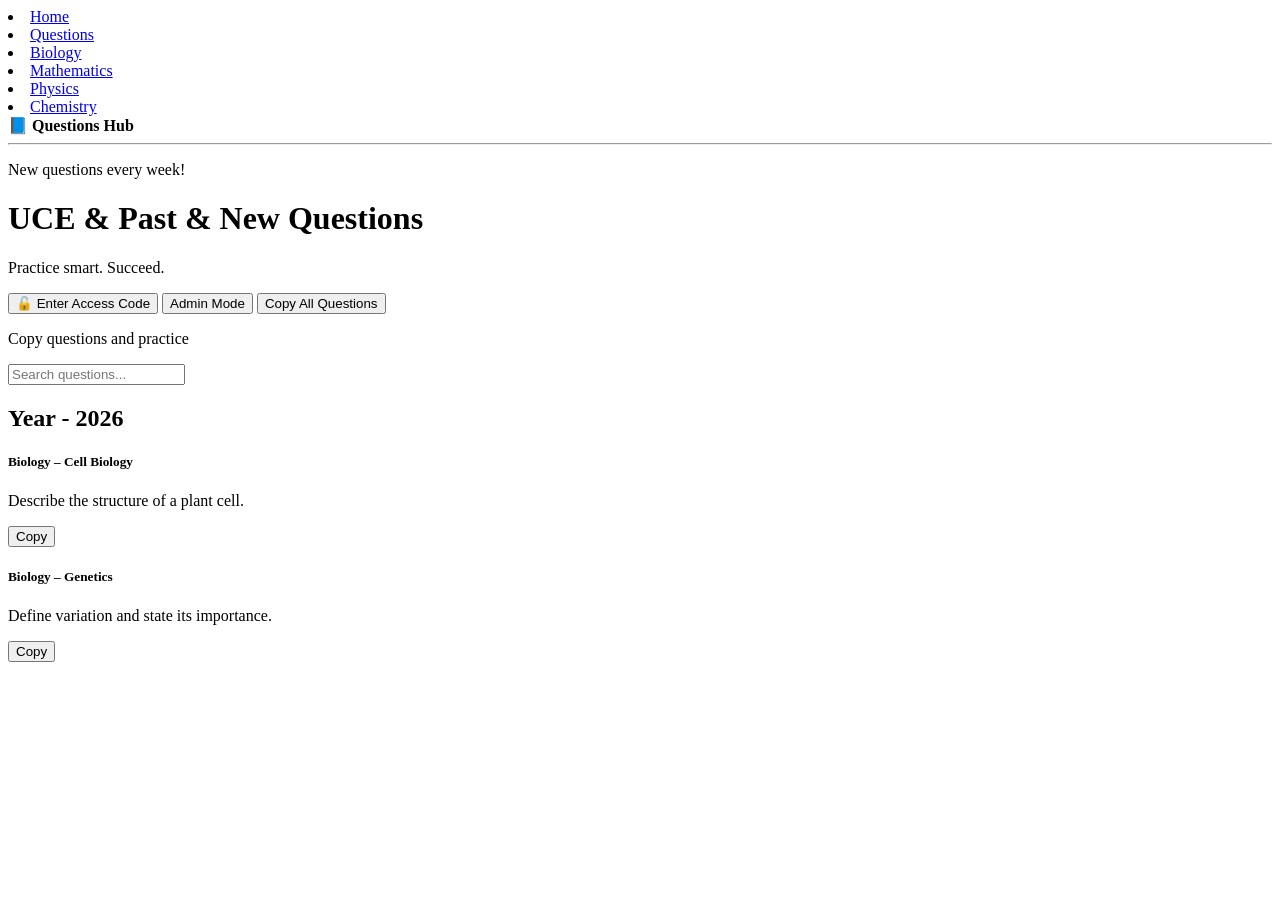
==== biology.html @ 44e1dac9 "Add files via upload" ====
<!doctype html>
<html lang="en">
  <head>
    <meta charset="UTF-8" />
    <meta name="viewport" content="width=device-width, initial-scale=1.0" />
    <title>BIOLOGY</title>
    <link rel="stylesheet" href="subjects/style.css" />
  </head>
  <body>
    <nav class="navbar">
      <li><a href="index.html">Home</a></li>
      <li><a href="questions.html">Questions</a></li>
      <li><a href="biology.html">Biology</a></li>
      <li><a href="math.html">Mathematics</a></li>
      <li><a href="physics.html">Physics</a></li>
      <li><a href="chemistry.html">Chemistry</a></li>
    </nav>
    <strong>📘 Questions Hub</strong>
    </nav>
    <hr />
    <p class="info">New questions every week!</p>

    <h1>UCE & Past & New Questions</h1>
    <p>Practice smart. Succeed.</p>

    <button onclick="unlockPaid()">🔓 Enter Access Code</button>
    <button onclick="adminMode()">Admin Mode</button>

    <button onclick="copyAll()" class="copy-all">Copy All Questions</button>
    
    <p>Copy questions and practice</p>
    <input
      type="text"
      id="search"
      placeholder="Search questions..."
      onkeyup="searchQuestions()"
    />
    <h2>Year - 2026</h2>

    <div class="question-box">
      <h5>Biology – Cell Biology</h5>
      <p id="b1">Describe the structure of a plant cell.</p>
      <button onclick="copyText('b1')">Copy</button>
    </div>

    <div class="question-box">
      <h5>Biology – Genetics</h5>
      <p id="b2">Define variation and state its importance.</p>
      <button onclick="copyText('b2')">Copy</button>
    </div>
    <script src="script.js"></script>
  </body>
</html>
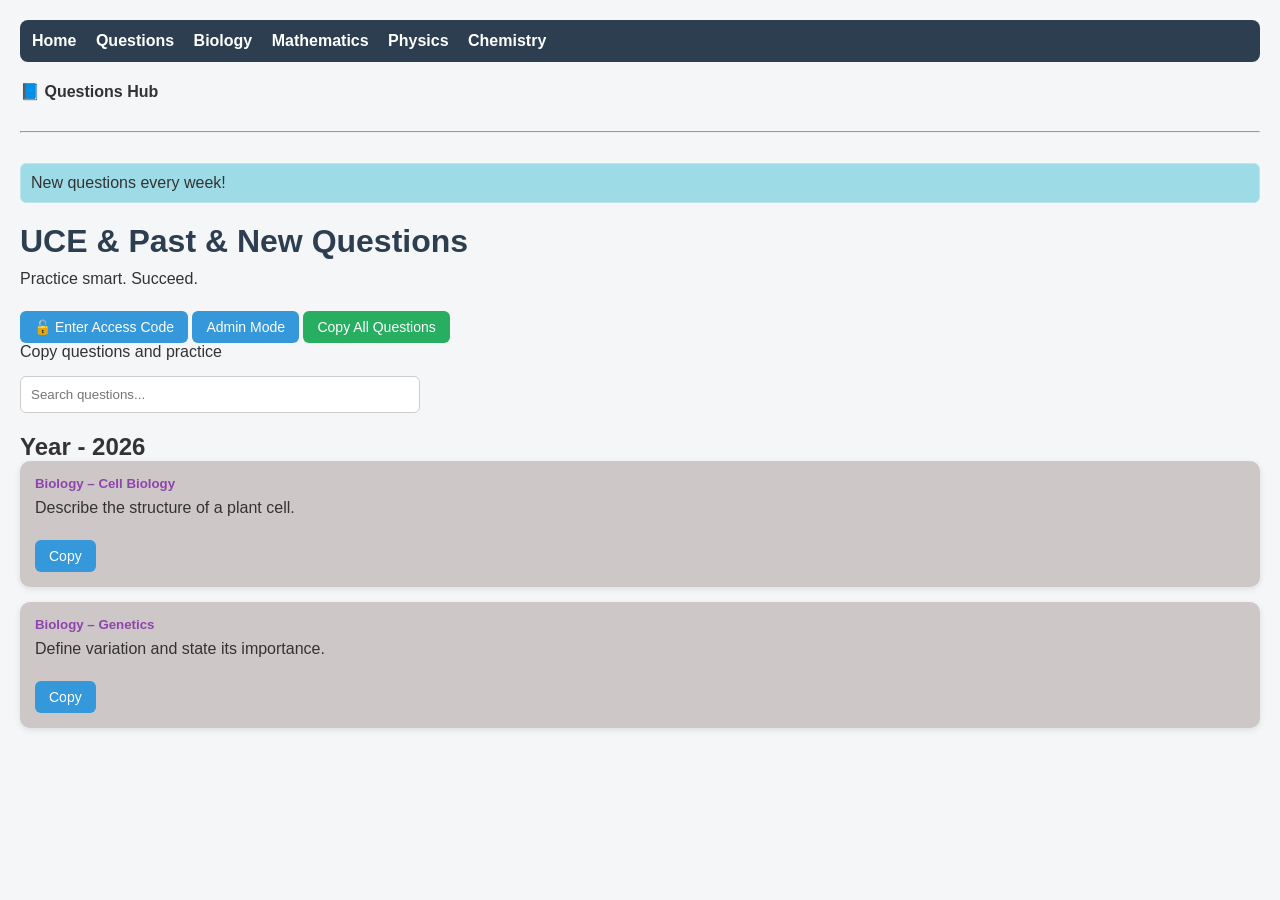
==== commit a011d5ea: "Add files via upload" ====
--- a/biology.html
+++ b/biology.html
@@ -4,7 +4,7 @@
     <meta charset="UTF-8" />
     <meta name="viewport" content="width=device-width, initial-scale=1.0" />
     <title>BIOLOGY</title>
-    <link rel="stylesheet" href="subjects/style.css" />
+    <link rel="stylesheet" href="stylesheet.css" />
   </head>
   <body>
     <nav class="navbar">
--- a/stylesheet.css
+++ b/stylesheet.css
@@ -0,0 +1,220 @@
+/* =====================================================
+   GLOBAL RESET
+   Removes default browser spacing and ensures
+   consistent box sizing across the entire project
+===================================================== */
+* {
+  margin: 0;
+  padding: 0;
+  box-sizing: border-box;
+}
+
+/* =====================================================
+   BODY / GLOBAL PAGE STYLE
+===================================================== */
+body {
+  font-family: Arial, Helvetica, sans-serif;
+  background: #f4f6f8;
+  padding: 20px;
+  color: #333;
+}
+
+/* =====================================================
+   NAVIGATION BAR
+===================================================== */
+.navbar {
+  position: sticky;     /* Navbar stays visible when scrolling */
+  top: 0;
+  z-index: 1000;
+}
+
+nav {
+  background: #2c3e50;
+  padding: 12px;
+  border-radius: 8px;
+  margin-bottom: 20px;
+}
+
+/* Navigation links */
+nav a {
+  color: white;
+  text-decoration: none;
+  margin-right: 15px;
+  font-weight: bold;
+}
+
+/* Make list items appear horizontally */
+nav li {
+  display: inline;
+}
+
+/* =====================================================
+   TEXT STYLES
+===================================================== */
+
+/* Main page heading */
+h1 {
+  margin-bottom: 10px;
+  color: #2c3e50;
+}
+
+/* Paragraph spacing */
+p {
+  margin-bottom: 15px;
+}
+
+/* =====================================================
+   SEARCH INPUT
+===================================================== */
+#search {
+  width: 100%;
+  max-width: 400px;
+  padding: 10px;
+  margin-bottom: 20px;
+
+  border-radius: 6px;
+  border: 1px solid #ccc;
+}
+
+/* =====================================================
+   BUTTONS
+===================================================== */
+button {
+  background: #3498db;
+  color: white;
+
+  border: none;
+  padding: 8px 14px;
+  margin-top: 8px;
+
+  border-radius: 6px;
+  cursor: pointer;
+  font-size: 14px;
+}
+
+/* Button hover effect */
+button:hover {
+  background: #2980b9;
+}
+
+/* Special "copy all" button */
+.copy-all {
+  background: #27ae60;
+  margin-right: 10px;
+}
+
+.copy-all:hover {
+  background: #1e8449;
+}
+
+/* =====================================================
+   QUESTION CARD / BOX
+   Each question appears inside a card
+===================================================== */
+.question-box {
+  background: rgb(206, 199, 199);
+  padding: 15px;
+  margin-bottom: 15px;
+
+  border-radius: 10px;
+
+  /* Soft shadow for card effect */
+  box-shadow: 0 2px 6px rgba(0,0,0,0.1);
+}
+
+/* Question title */
+.question-box h5 {
+  color: #8e44ad;
+  margin-bottom: 8px;
+}
+
+/* Question text */
+.question-box p {
+  font-size: 16px;
+}
+
+/* =====================================================
+   ADMIN MODE
+   Shows editable mode with dashed border
+===================================================== */
+.admin {
+  border: 2px dashed red;
+}
+
+/* =====================================================
+   LOCKED CONTENT
+   Used when content requires unlocking or payment
+===================================================== */
+.locked {
+  filter: blur(6px);
+  pointer-events: none;   /* Prevents interaction */
+}
+
+/* Unlock notification box */
+.unlock-box {
+  background: #fff3cd;
+  border: 1px solid #ffeeba;
+  padding: 15px;
+  border-radius: 10px;
+  margin-bottom: 20px;
+}
+
+/* =====================================================
+   INFO / NOTICE BOX
+===================================================== */
+.info {
+  background: #9ddce7;
+  padding: 10px;
+  border-radius: 6px;
+  border: 1px solid #bee5eb;
+  margin-bottom: 20px;
+}
+
+/* =====================================================
+   FORMS
+===================================================== */
+form {
+  background: white;
+  padding: 15px;
+  border-radius: 10px;
+  max-width: 500px;
+}
+
+/* Inputs styling */
+input,
+textarea,
+select {
+  width: 100%;
+  padding: 10px;
+  margin-bottom: 10px;
+}
+
+/* Textarea height */
+textarea {
+  height: 100px;
+}
+
+/* =====================================================
+   SEPARATION LINE
+===================================================== */
+hr {
+  margin: 30px 0;
+}
+
+/* =====================================================
+   MOBILE RESPONSIVE DESIGN
+===================================================== */
+@media (max-width: 600px) {
+
+  /* Stack navigation links vertically */
+  nav a {
+    display: block;
+    margin-bottom: 8px;
+  }
+
+  /* Make buttons full width */
+  button {
+    width: 100%;
+  }
+
+}
